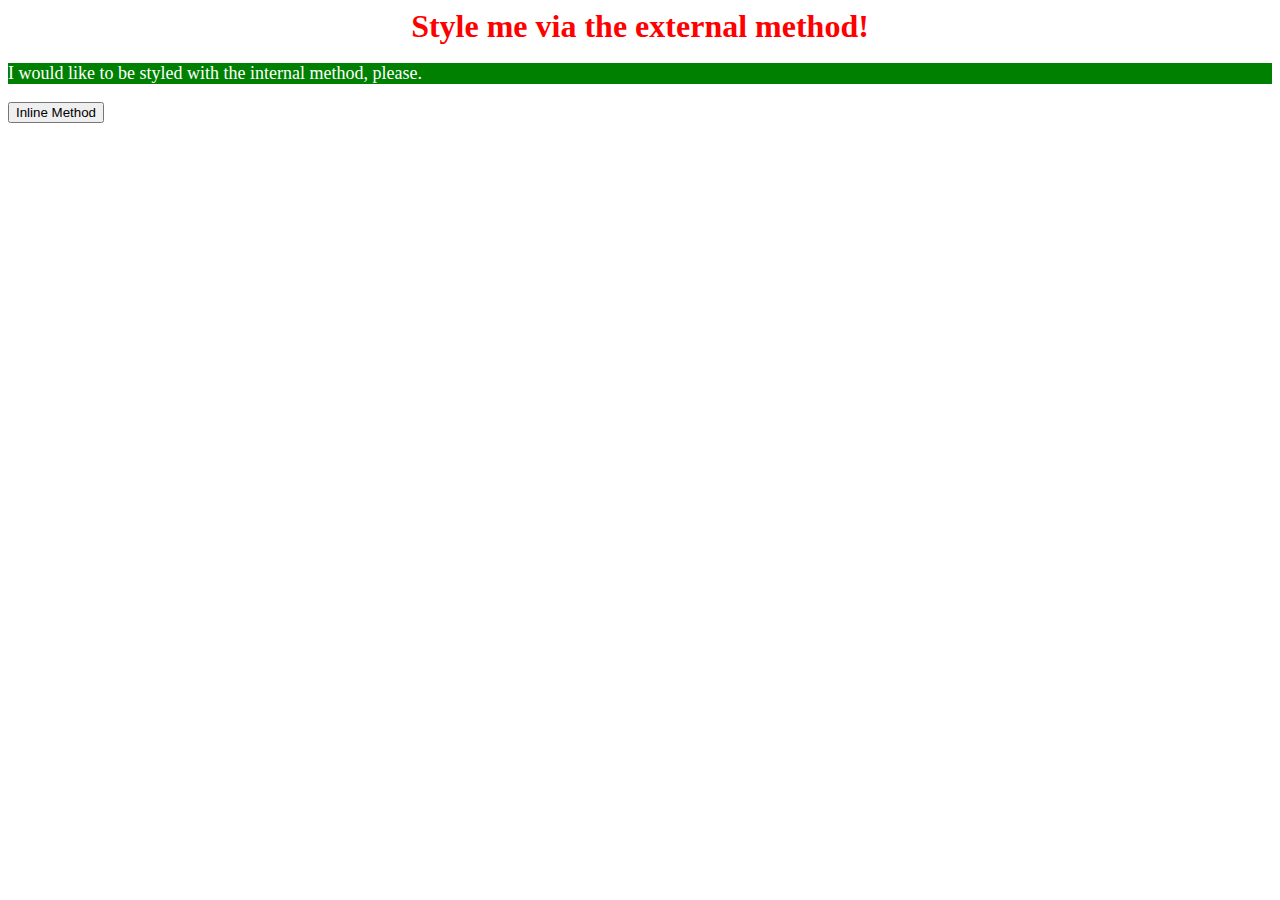
==== foundations/01-css-methods/index.html @ ca876a3b "created css file, put in external and internal styles" ====
<!DOCTYPE html>
<html lang="en">
<head>
  <meta charset="UTF-8">
  <meta http-equiv="X-UA-Compatible" content="IE=edge">
  <meta name="viewport" content="width=device-width, initial-scale=1.0">
  <title>Methods for Adding CSS</title>

  <link rel="stylesheet" href="styles.css">
  <style>
    p {
      background-color: green;
      color: white;
      font-size: 18px;
    }
  </style>
</head>
<body>
  <div>Style me via the external method!</div>
  <p>I would like to be styled with the internal method, please.</p>
  <button>Inline Method</button>
</body>
</html>
---- foundations/01-css-methods/styles.css ----
div {
    background-color: white;
    color: red;
    font-size: 32px;
    font-weight: 700;
    text-align: center;
}
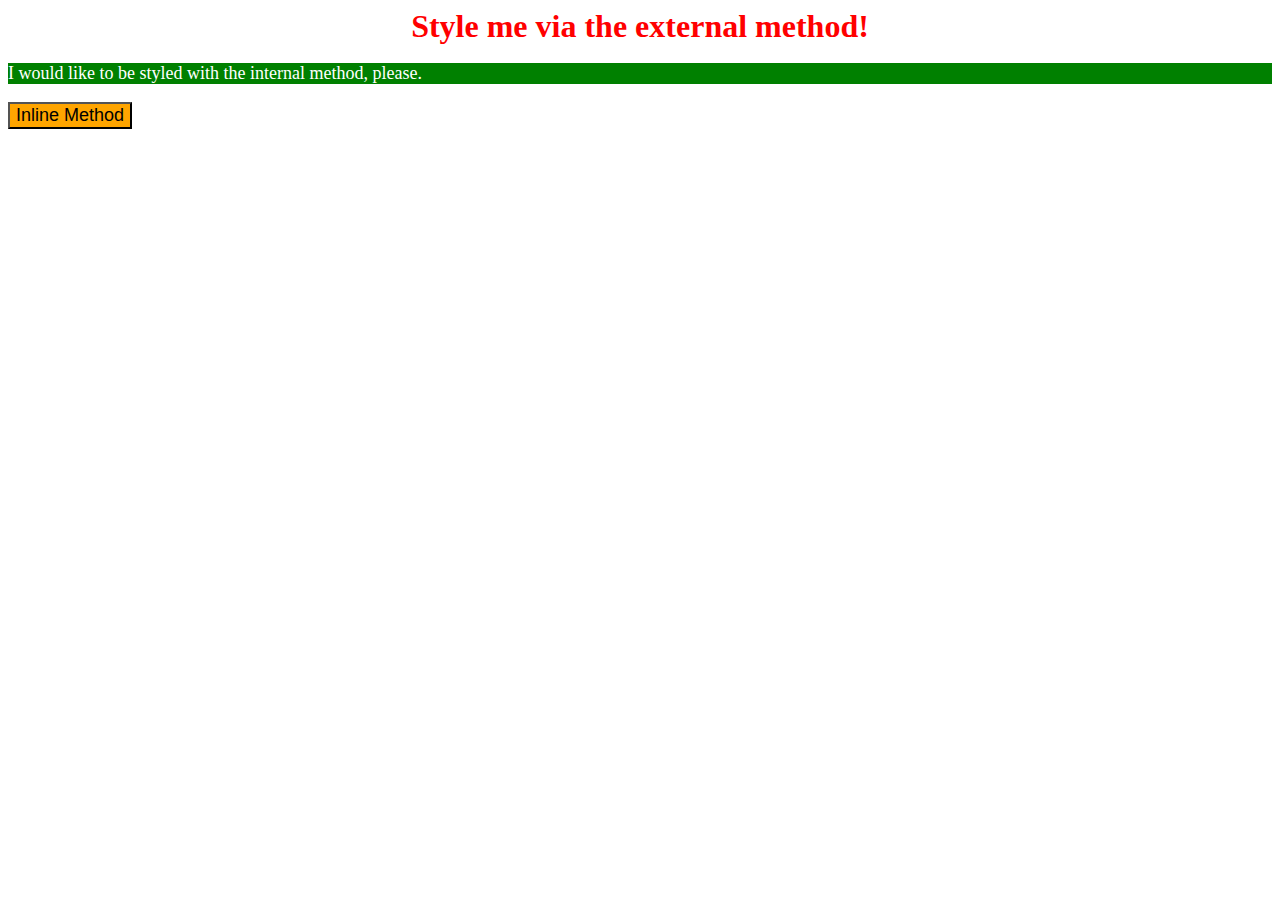
==== commit 5d4a0915: "added styles to button" ====
--- a/foundations/01-css-methods/index.html
+++ b/foundations/01-css-methods/index.html
@@ -18,6 +18,6 @@
 <body>
   <div>Style me via the external method!</div>
   <p>I would like to be styled with the internal method, please.</p>
-  <button>Inline Method</button>
+  <button style="background:orange; font-size: 18px">Inline Method</button>
 </body>
 </html>